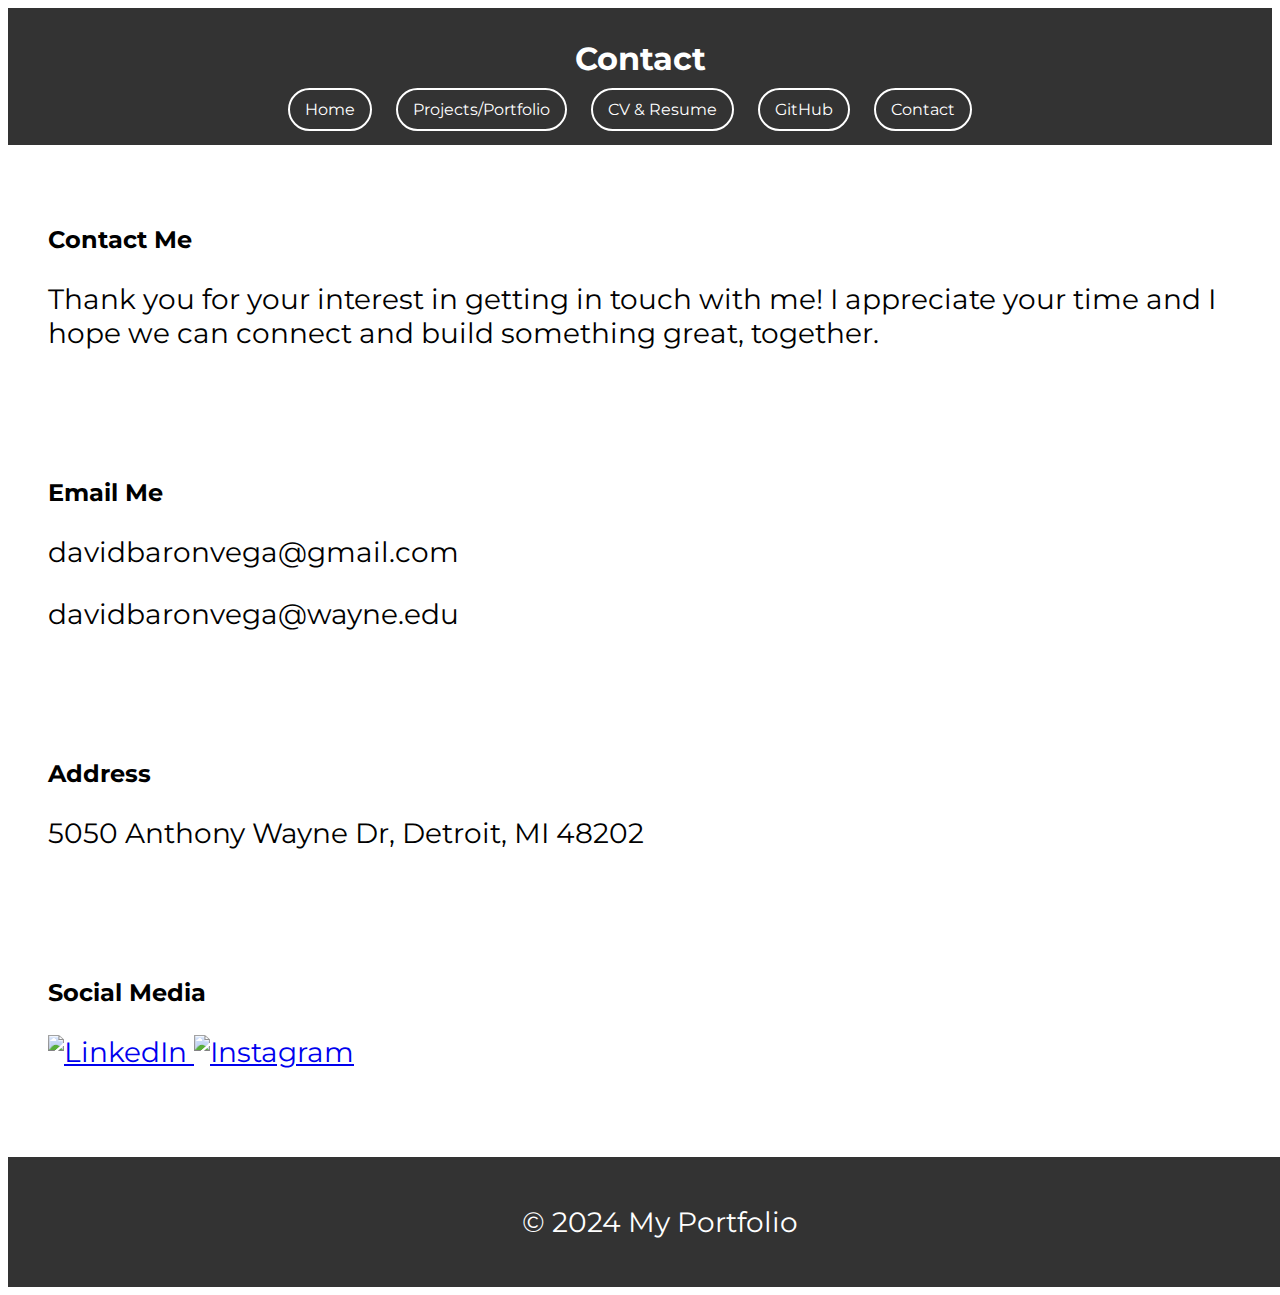
==== contact.html @ d44bfe58 "Add files via upload" ====
<!DOCTYPE html>
<html lang="en">
<head>
    <link rel="stylesheet" href="styles.css">
    <meta charset="UTF-8">
    <meta name="viewport" content="width=device-width, initial-scale=1.0">
    <title>David Barón-Vega/Contact</title>
</head>
<body class="contact-page">
    <header>
        <h1>Contact</h1>
        <nav>
            <ul>
                <li><a href="index.html">Home</a></li>
                <li><a href="projects.html">Projects/Portfolio</a></li>
                <li><a href="cv-resume.html">CV & Resume</a></li>
                <li><a href="https://github.com/davidbaronvega" target="_blank">GitHub</a></li>
                <li><a href="contact.html">Contact</a></li>
            </ul>
        </nav>
    </header>

    <section id="ContactMe">
        <h2>Contact Me</h2>
        <p>Thank you for your interest in getting in touch with me! I appreciate your time and I hope we can connect and build something great, together.</p>
    </section>

    <section id="Email Me">
        <h2>Email Me</h2>
        <p>davidbaronvega@gmail.com</p>
        <p>davidbaronvega@wayne.edu</p>
    </section>

    <section id="Address">
        <h2>Address</h2>
        <p>5050 Anthony Wayne Dr, Detroit, MI 48202</p>
    </section>

    <section id="social-media">
        <h2>Social Media</h2>
        <p>
            <a href="https://www.linkedin.com/in/davidbaronvega" target="_blank">
                <img src="https://cdn-icons-png.flaticon.com/512/174/174857.png" alt="LinkedIn" width="30" height="30">
            </a>
            <a href="https://www.instagram.com/davidbaronvega" target="_blank">
                <img src="https://cdn-icons-png.flaticon.com/512/174/174855.png" alt="Instagram" width="30" height="30">
            </a>
        </p>
    </section>

    <footer>
        <p>&copy; 2024 My Portfolio</p>
    </footer>
</body>
</html>
---- styles.css ----
@import url('https://fonts.googleapis.com/css2?family=Montserrat:ital,wght@0,100..900;1,100..900&display=swap');

/* Your other CSS rules follow */

body {
    font-family: 'Montserrat', sans-serif;
}

/*
body {
    font-family: Arial, sans-serif;
    line-height: 1.6;
    margin: 0;
    padding: 0;
}
*/

header {
    background-color: #333;
    color: #fff;
    padding: 10px 0;
    text-align: center;
}

nav ul {
    list-style-type: none;
    padding: 0;
}

nav ul li {
    display: inline;
    margin-right: 20px;
}

nav ul li a {
    color: #fff;
    text-decoration: none;
}

section {
    margin: 20px;
}

footer {
    background-color: #333;
    color: #fff;
    text-align: center;
    padding: 10px 0;
    position: fixed;
    bottom: 0;
    width: 100%;
}


/* Styling the navigation links */
nav ul li a {
    color: #fff;
    text-decoration: none;
    padding: 10px 15px;
    border: 2px solid #fff;
    border-radius: 50px;  /* Makes the borders circular */
    transition: background-color 0.3s ease, color 0.3s ease;  /* Smooth transition for hover effects */
}

/* Add hover effect */
nav ul li a:hover {
    background-color: #fff;
    color: #333;  /* Change text color when hovering */
}
/* Style the social media icons */
#social-media a img {
    transition: transform 0.3s ease;
}

/* Adding a hover effect */
#social-media a:hover img {
    transform: scale(1.1);  /* Slightly enlarge the icon on hover */
}

/* contact page formatting */
.contact-page p {
    font-size: 28px;  /* Adjust the size to your preference */
}
/* Add space between sections */
.contact-page section {
    margin-top: 40px;  /* Adjust the size to your preference */
    margin-bottom: 40px;  /* Optional: Adds space below each section */
}

/* Add space above and below headers inside sections */
.contact-page h2 {
    margin-top: 20px;  /* Space above the header */
    margin-bottom: 20px;  /* Space below the header */
}

/* Add space below the header inside the header section */
.contact-page header {
    margin-bottom: 40px;
}

/* Optional: Add space above the footer */
.contact-page footer {
    margin-top: 40px;
}






/* Apply the background to the entire body */
/* Apply the background image and overlay to the content area only */
.contact-page {
    background-color: transparent; /* Ensure the background starts as transparent */
    padding-top: 0px; /* Adjust this to match the height of your header */
    padding-bottom: 0px; /* Add padding to prevent overflow beyond footer */
    position: relative;
}

.contact-page::before {
    content: "";
    position: absolute;
    top: 0;
    left: 0;
    right: 0;
    bottom: 0;
    background-image: url('images/img5.jpeg'); /* Your background image */
    background-size: cover;
    background-position: center;
    background-repeat: no-repeat;
    opacity: 0.5; /* Adjust the transparency as needed */
    z-index: -1;
}

/* Ensure content and footer are positioned correctly */
body.contact-page > *:not(header) {
    position: relative;
    z-index: 2;
    padding: 20px; /* Adds padding to all sections */
}
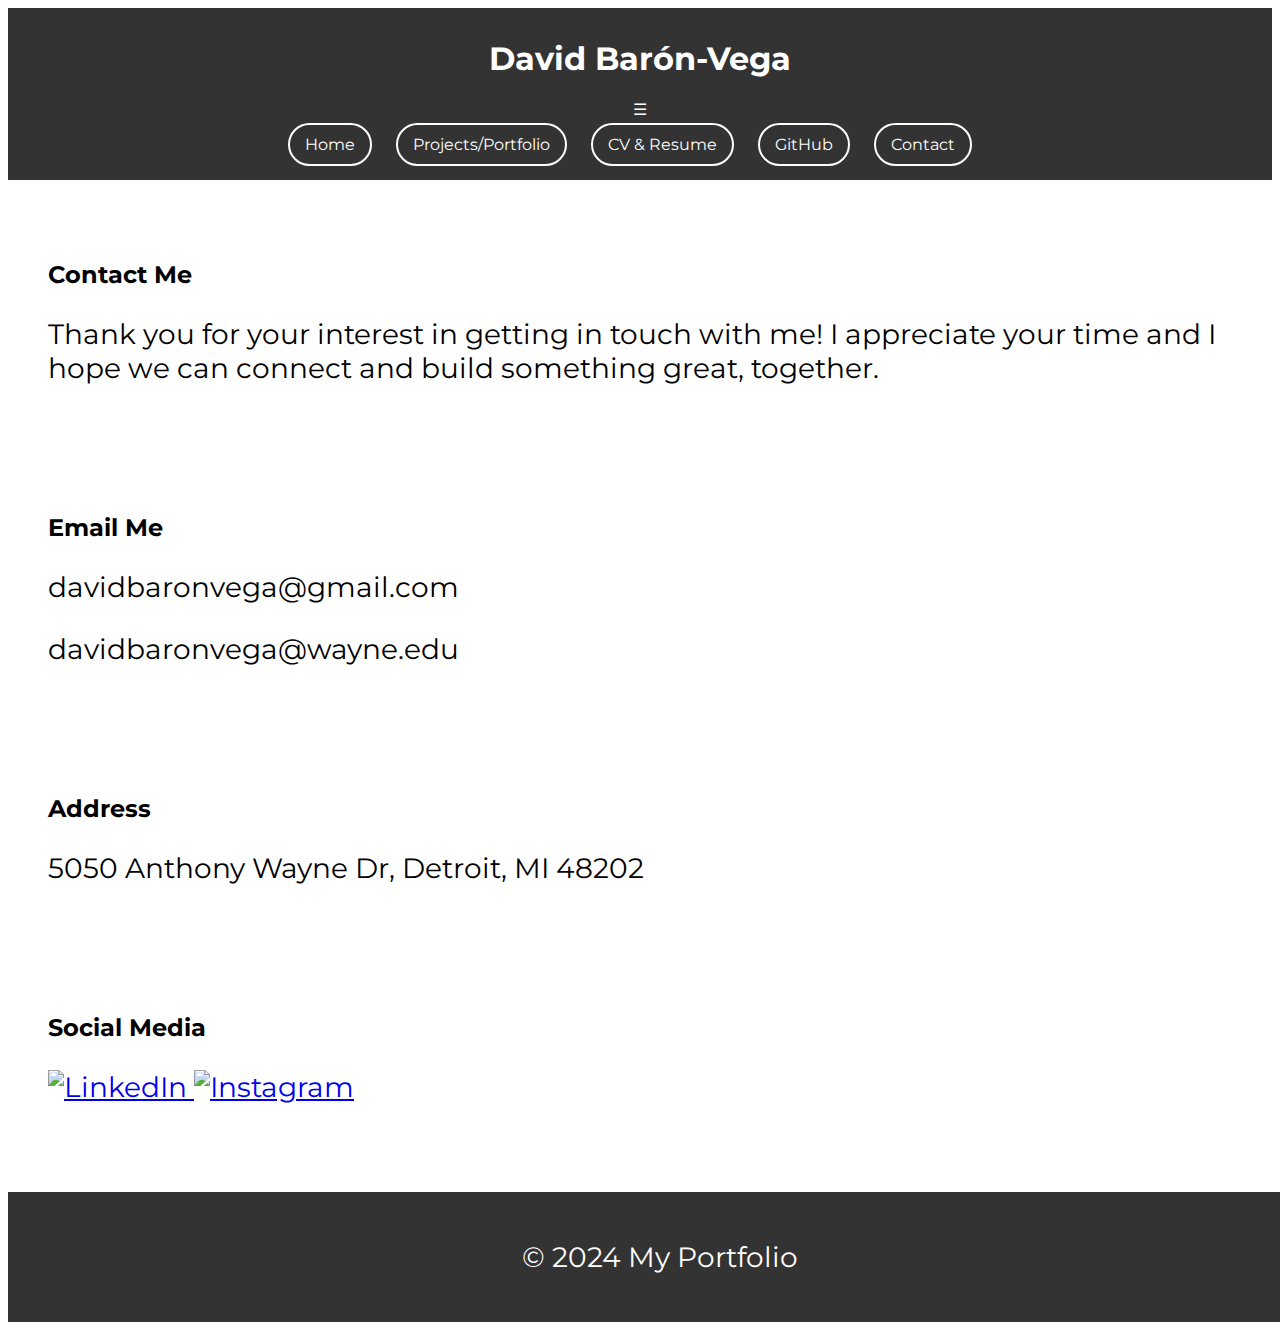
==== commit 8abc9c5a: "updates - 08.27.24" ====
--- a/contact.html
+++ b/contact.html
@@ -1,6 +1,15 @@
 <!DOCTYPE html>
 <html lang="en">
 <head>
+    <!-- Google tag (gtag.js) -->
+<script async src="https://www.googletagmanager.com/gtag/js?id=G-XN1965XW3L"></script>
+<script>
+  window.dataLayer = window.dataLayer || [];
+  function gtag(){dataLayer.push(arguments);}
+  gtag('js', new Date());
+
+  gtag('config', 'G-XN1965XW3L');
+</script>
     <link rel="stylesheet" href="styles.css">
     <meta charset="UTF-8">
     <meta name="viewport" content="width=device-width, initial-scale=1.0">
@@ -8,8 +17,10 @@
 </head>
 <body class="contact-page">
     <header>
-        <h1>Contact</h1>
-        <nav>
+        <h1>David Barón-Vega</h1>
+        <!-- Add a menu icon for mobile devices -->
+        <div class="menu-icon" onclick="toggleMenu()">☰</div>
+        <nav id="main-nav">
             <ul>
                 <li><a href="index.html">Home</a></li>
                 <li><a href="projects.html">Projects/Portfolio</a></li>
@@ -19,7 +30,6 @@
             </ul>
         </nav>
     </header>
-
     <section id="ContactMe">
         <h2>Contact Me</h2>
         <p>Thank you for your interest in getting in touch with me! I appreciate your time and I hope we can connect and build something great, together.</p>
@@ -51,5 +61,6 @@
     <footer>
         <p>&copy; 2024 My Portfolio</p>
     </footer>
+    <script src="scripts.js"></script>
 </body>
 </html>
--- a/styles.css
+++ b/styles.css
@@ -1,19 +1,11 @@
 @import url('https://fonts.googleapis.com/css2?family=Montserrat:ital,wght@0,100..900;1,100..900&display=swap');
 
-/* Your other CSS rules follow */
+
 
 body {
     font-family: 'Montserrat', sans-serif;
 }
 
-/*
-body {
-    font-family: Arial, sans-serif;
-    line-height: 1.6;
-    margin: 0;
-    padding: 0;
-}
-*/
 
 header {
     background-color: #333;
@@ -59,57 +51,53 @@
     padding: 10px 15px;
     border: 2px solid #fff;
     border-radius: 50px;  /* Makes the borders circular */
-    transition: background-color 0.3s ease, color 0.3s ease;  /* Smooth transition for hover effects */
+    transition: background-color 0.3s ease, color 0.3s ease;  /* Smooth transition - hover effects */
 }
 
-/* Add hover effect */
+/* hover effect */
 nav ul li a:hover {
     background-color: #fff;
-    color: #333;  /* Change text color when hovering */
+    color: #333;  /* Changing text color when hovering */
 }
-/* Style the social media icons */
+/* social media icons styling */
 #social-media a img {
     transition: transform 0.3s ease;
 }
 
-/* Adding a hover effect */
+/* hover effect - sm links */
 #social-media a:hover img {
-    transform: scale(1.1);  /* Slightly enlarge the icon on hover */
+    transform: scale(1.25);  /* Enlarge the icon on hover */
 }
 
 /* contact page formatting */
 .contact-page p {
-    font-size: 28px;  /* Adjust the size to your preference */
+    font-size: 28px;  
 }
-/* Add space between sections */
+/* Adding space between sections */
 .contact-page section {
-    margin-top: 40px;  /* Adjust the size to your preference */
-    margin-bottom: 40px;  /* Optional: Adds space below each section */
+    margin-top: 40px;  
+    margin-bottom: 40px;
 }
 
 /* Add space above and below headers inside sections */
 .contact-page h2 {
-    margin-top: 20px;  /* Space above the header */
-    margin-bottom: 20px;  /* Space below the header */
+    margin-top: 20px;  
+    margin-bottom: 20px;  
 }
 
-/* Add space below the header inside the header section */
+/* Adding space below the header inside the header section */
 .contact-page header {
     margin-bottom: 40px;
 }
 
-/* Optional: Add space above the footer */
+/* Adding space above the footer */
 .contact-page footer {
     margin-top: 40px;
 }
 
 
 
-
-
-
-/* Apply the background to the entire body */
-/* Apply the background image and overlay to the content area only */
+/* Applying the background image and overlay to the content area only */
 .contact-page {
     background-color: transparent; /* Ensure the background starts as transparent */
     padding-top: 0px; /* Adjust this to match the height of your header */
@@ -124,18 +112,74 @@
     left: 0;
     right: 0;
     bottom: 0;
-    background-image: url('images/img5.jpeg'); /* Your background image */
+    background-image: url('images/img5.jpeg');
     background-size: cover;
     background-position: center;
     background-repeat: no-repeat;
-    opacity: 0.5; /* Adjust the transparency as needed */
+    opacity: 0.5; /* transparency */
     z-index: -1;
 }
 
-/* Ensure content and footer are positioned correctly */
+/* Ensuring content and footer are positioned correctly */
 body.contact-page > *:not(header) {
     position: relative;
     z-index: 2;
-    padding: 20px; /* Adds padding to all sections */
+    padding: 20px; /* padding to all sections */
 }
 
+/* Media query for mobile devices */
+@media screen and (max-width: 768px) {
+    /* Show the menu icon on mobile */
+    .menu-icon {
+        display: block;
+    }
+
+
+    
+    /* Hiding the nav menu by default: OFF */
+    /*
+    #main-nav {
+        display: none;
+    }
+    */
+
+    /* Showing the nav menu when toggled */
+    #main-nav.active {
+        display: block;
+        background-color: #333;
+        padding: 10px;
+        border-radius: 10px;
+    }
+
+    /* Styling the menu items */
+    nav ul {
+        flex-direction: column;
+        align-items: center;
+    }
+
+    nav ul li {
+        display: block;
+        margin-bottom: 15px; /* space between buttons */
+        margin-right: 0;
+    }
+
+    nav ul li a {
+        padding: 8px 15px;  /* padding */
+        font-size: 14px;  /* font size */
+        border-radius: 20px;  /* Slightly reducing the border radius */
+    }
+
+    header h1 {
+        font-size: 24px; /* Reducing header font size for smaller screens */
+    }
+
+    section {
+        padding: 15px 10px; /* Reducing padding in sections for smaller screens */
+    }
+    
+    /* Adjust the footer */
+    footer {
+        position: relative; /* Removing the fixed position on small screens */
+        padding: 20px 0;
+    }
+}
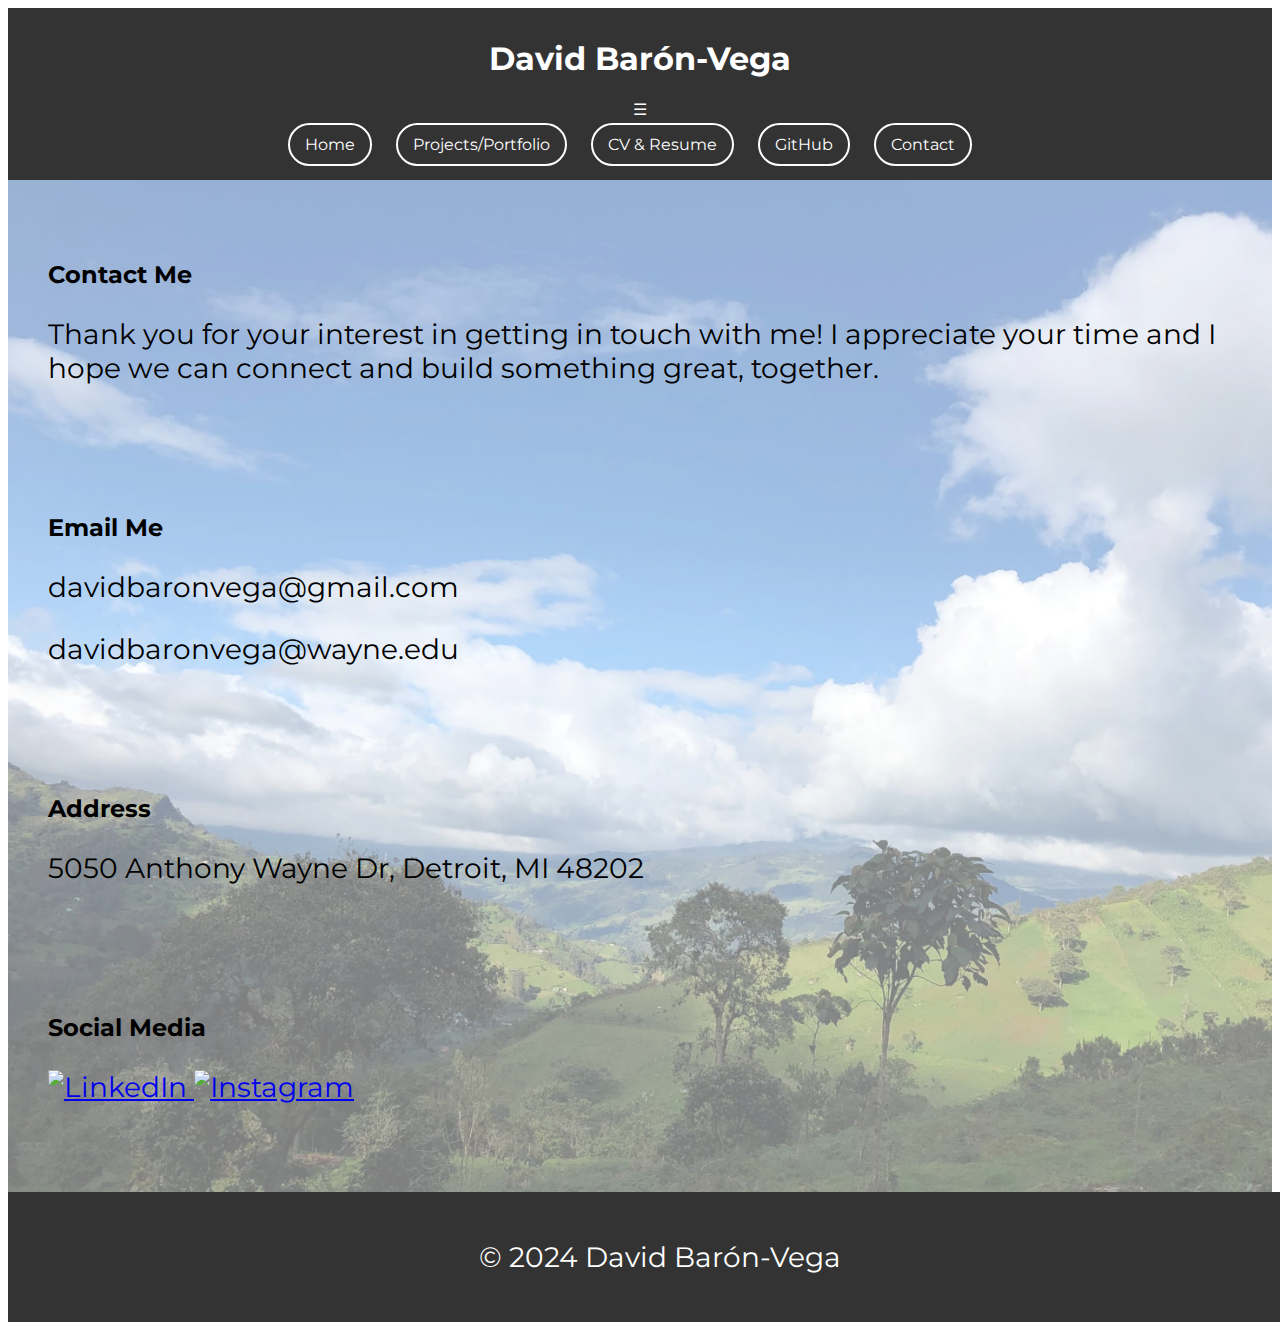
==== commit f4dbcca4: "update3.08.29" ====
--- a/contact.html
+++ b/contact.html
@@ -59,7 +59,7 @@
     </section>
 
     <footer>
-        <p>&copy; 2024 My Portfolio</p>
+        <p>&copy; 2024 David Barón-Vega</p>
     </footer>
     <script src="scripts.js"></script>
 </body>
--- a/styles.css
+++ b/styles.css
@@ -95,6 +95,37 @@
     margin-top: 40px;
 }
 
+
+
+/* Applying the background image and overlay to the resume page */
+.resume-page {
+    background-color: transparent; 
+    padding-top: 0px; 
+    padding-bottom: 0px; 
+    position: relative;
+}
+
+.resume-page::before {
+    content: "";
+    position: absolute;
+    top: 0;
+    left: 0;
+    right: 0;
+    bottom: 0;
+    background-image: url('images/img3.jpeg'); /* Double check the path pls */
+    background-size: cover;
+    background-position: center;
+    background-repeat: no-repeat;
+    opacity: 0.5; /* transparency */
+    z-index: -1;
+}
+
+/* Ensuring content and footer are positioned correctly */
+body.resume-page > *:not(header) {
+    position: relative;
+    z-index: 2;
+    padding: 20px; 
+}
 
 
 /* Applying the background image and overlay to the content area only */
@@ -183,3 +214,32 @@
         padding: 20px 0;
     }
 }
+
+/* Resume Page Styling */
+
+/* Centering buttons container */
+.button-container {
+    display: flex;
+    flex-direction: column;
+    align-items: center;
+    margin-top: 50px;
+}
+
+/* Styling the buttons */
+.btn {
+    display: inline-block;
+    padding: 15px 25px;
+    margin: 10px;
+    background-color: #333;
+    color: #fff;
+    text-decoration: none;
+    border-radius: 50px;
+    transition: background-color 0.3s ease, transform 0.3s ease;
+    font-size: 18px;
+    text-align: center;
+}
+
+.btn:hover {
+    background-color: #555;
+    transform: scale(1.05);
+}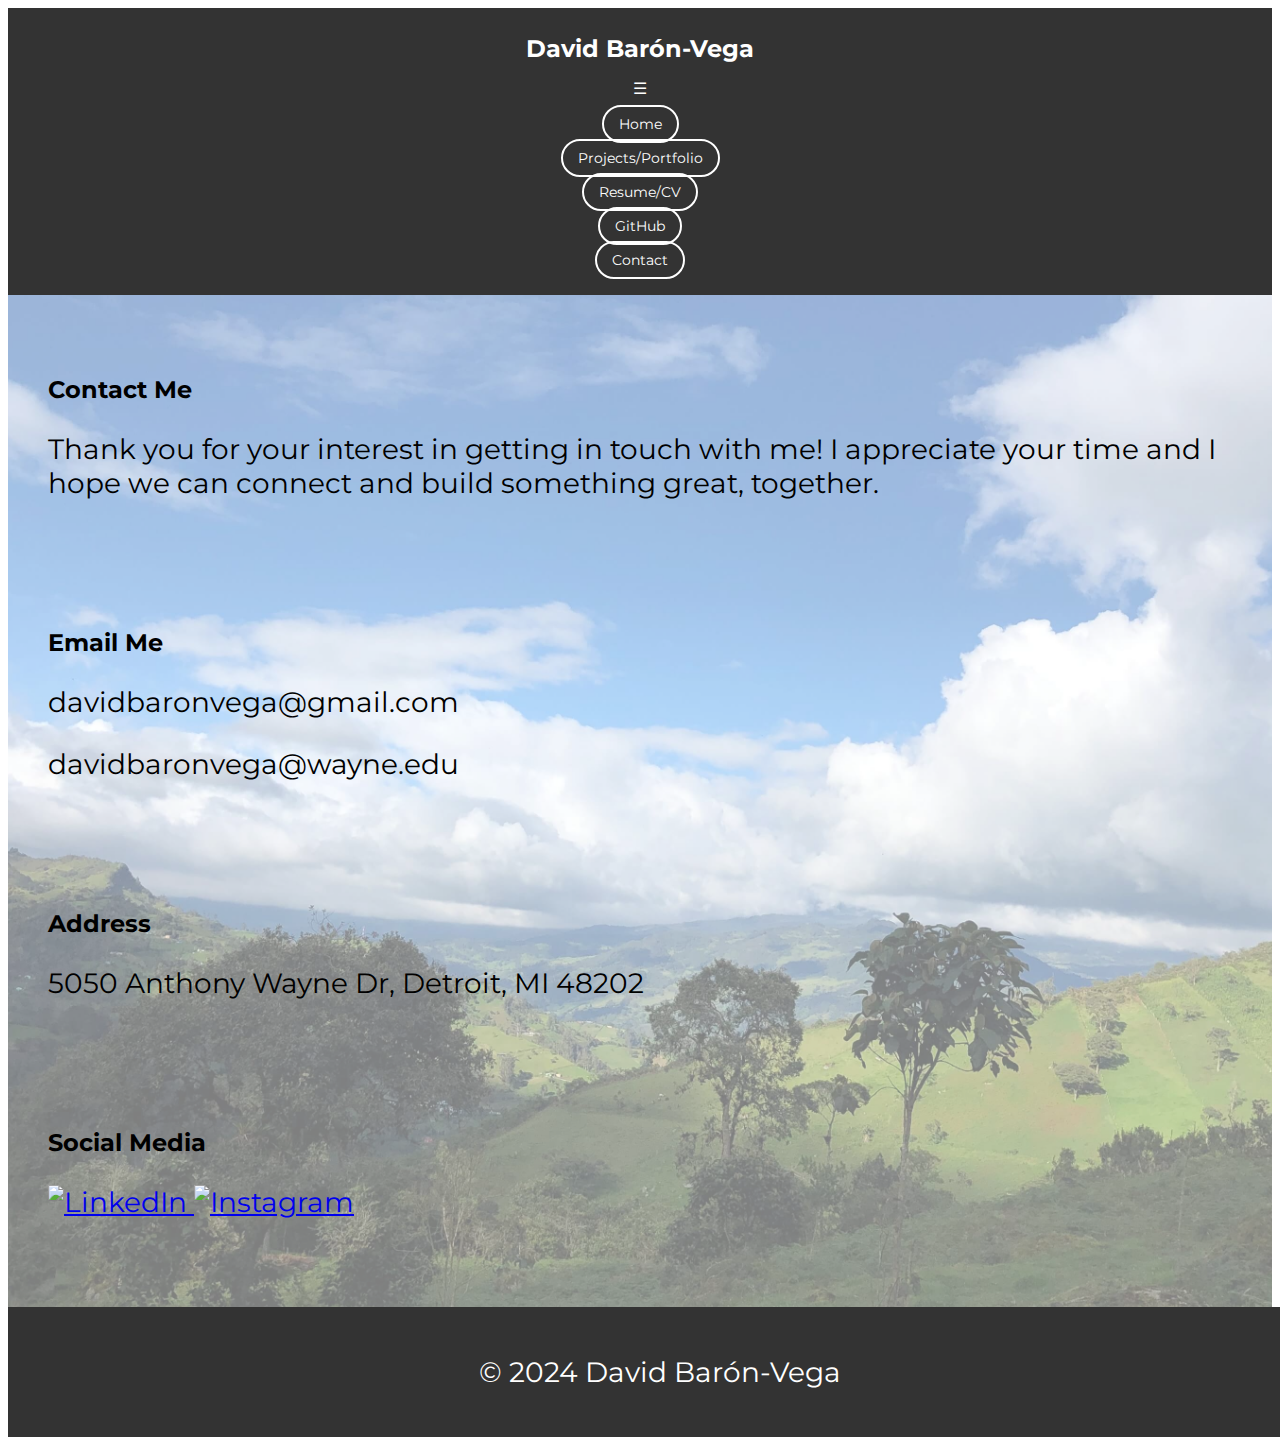
==== commit cda154a8: "updated4.08.29" ====
--- a/contact.html
+++ b/contact.html
@@ -24,7 +24,7 @@
             <ul>
                 <li><a href="index.html">Home</a></li>
                 <li><a href="projects.html">Projects/Portfolio</a></li>
-                <li><a href="cv-resume.html">CV & Resume</a></li>
+                <li><a href="cv-resume.html">Resume/CV</a></li>
                 <li><a href="https://github.com/davidbaronvega" target="_blank">GitHub</a></li>
                 <li><a href="contact.html">Contact</a></li>
             </ul>
--- a/styles.css
+++ b/styles.css
@@ -97,13 +97,40 @@
 
 
 
-/* Applying the background image and overlay to the resume page */
-.resume-page {
-    background-color: transparent; 
-    padding-top: 0px; 
-    padding-bottom: 0px; 
-    position: relative;
-}
+/* Apply Flexbox to the body to manage layout */
+body.resume-page {
+    display: flex;
+    flex-direction: column;
+    min-height: 100vh; /* Ensure the page takes up the full height of the viewport */
+    margin: 0; /* Remove any default margin */
+}
+
+/* Make sure the content area expands to push the footer down */
+body.resume-page > main {
+    flex: 1; /* Allows the content to take up available space */
+}
+
+.note {
+    font-size: 14px;
+    color: #fff; /* Subtle color to differentiate from main text */
+    text-align: center;
+    margin-top: 10px;
+    padding: 0 20px; /* Padding to give some space on smaller screens */
+}
+
+/* Footer styles */
+footer {
+    background-color: #333;
+    color: #fff;
+    text-align: center;
+    padding: 10px 0; /* Keep padding minimal to avoid large footer */
+    width: 100%;
+    margin-top: auto; /* Push footer to the bottom */
+    height: auto; /* Footer height adjusts based on content */
+    flex-shrink: 0; /* Prevent the footer from shrinking or growing */
+    font-size: 14px; /* Adjust font size if needed */
+}
+
 
 .resume-page::before {
     content: "";
@@ -165,6 +192,18 @@
         display: block;
     }
 
+    /* Adjust email text size for mobile */
+    .contact-page p {
+        font-size: 14px; /* Reduce the font size for better fit */
+        line-height: 1.4; /* Adjust line height to maintain readability */
+        word-wrap: break-word; /* Ensure long text (like emails) wraps correctly */
+    }
+
+    /* Optionally reduce padding */
+    body.contact-page > *:not(header) {
+        padding: 10px; /* Reduce padding on smaller screens */
+    }
+}
 
     
     /* Hiding the nav menu by default: OFF */
@@ -213,7 +252,7 @@
         position: relative; /* Removing the fixed position on small screens */
         padding: 20px 0;
     }
-}
+
 
 /* Resume Page Styling */
 
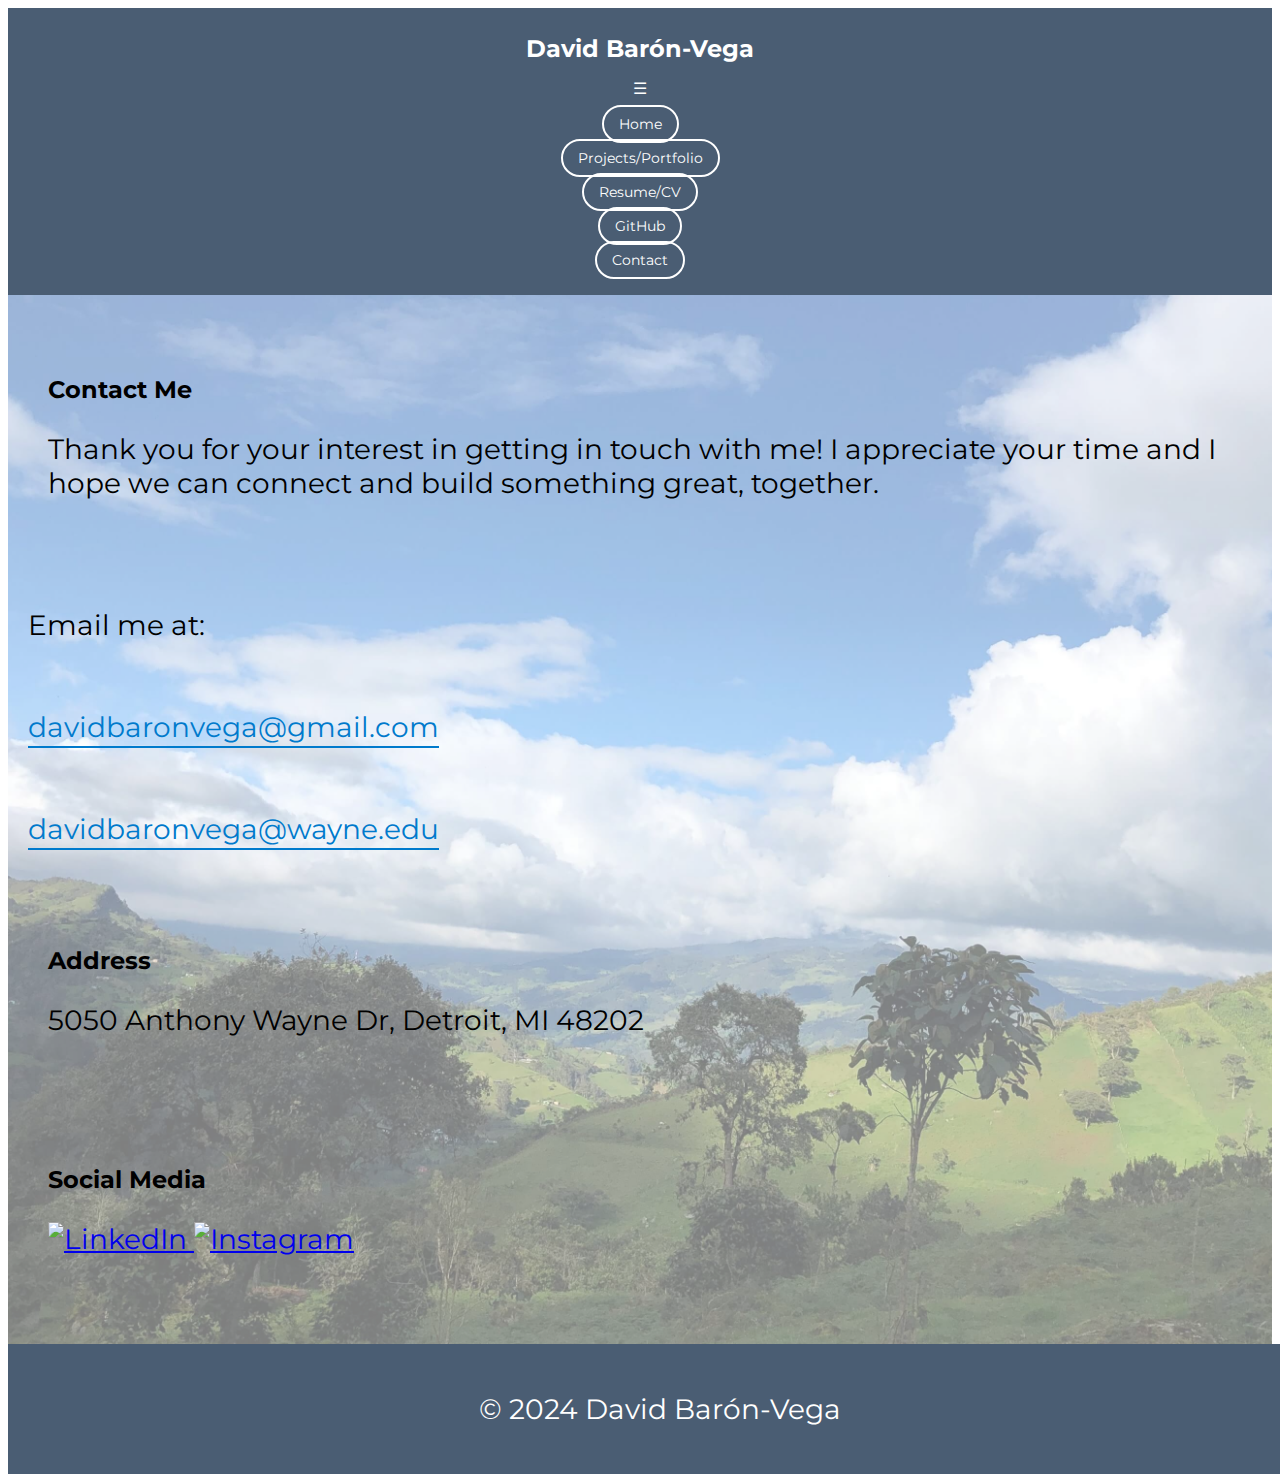
==== commit 5485e93a: "update2.09.12" ====
--- a/contact.html
+++ b/contact.html
@@ -35,11 +35,11 @@
         <p>Thank you for your interest in getting in touch with me! I appreciate your time and I hope we can connect and build something great, together.</p>
     </section>
 
-    <section id="Email Me">
-        <h2>Email Me</h2>
-        <p>davidbaronvega@gmail.com</p>
-        <p>davidbaronvega@wayne.edu</p>
-    </section>
+
+
+    <p>Email me at:</p>
+<p><a href="mailto:davidbaronvega@gmail.com">davidbaronvega@gmail.com</a></p>
+<p><a href="mailto:davidbaronvega@wayne.edu">davidbaronvega@wayne.edu</a></p>
 
     <section id="Address">
         <h2>Address</h2>
--- a/styles.css
+++ b/styles.css
@@ -8,7 +8,7 @@
 
 
 header {
-    background-color: #333;
+    background-color: #4a5d73;
     color: #fff;
     padding: 10px 0;
     text-align: center;
@@ -34,7 +34,7 @@
 }
 
 footer {
-    background-color: #333;
+    background-color: #4a5d73;
     color: #fff;
     text-align: center;
     padding: 10px 0;
@@ -94,6 +94,51 @@
 .contact-page footer {
     margin-top: 40px;
 }
+
+
+/* About Me Section */
+/* About Me Section */
+.about-me {
+    display: flex;
+    justify-content: space-between;
+    align-items: flex-start;
+    padding: 20px;
+    flex-wrap: wrap; /* Allows wrapping on smaller screens */
+}
+
+/* Style the profile picture */
+.profile-pic {
+    max-width: 20%; /* Ensure the image takes up no more than 1/4 or 1/5 of the page */
+    height: auto; /* Maintain the aspect ratio */
+    border-radius: 10px; /* Optional: Adds rounded corners */
+    margin-left: auto; /* Aligns the image to the right */
+}
+
+/* Style the text in the About Me section */
+.about-text {
+    flex: 1; /* Takes up the remaining space */
+    margin-right: 20px; /* Adds some space between text and image */
+    max-width: 75%; /* Limits the text width */
+}
+
+@media screen and (max-width: 768px) {
+    /* On smaller screens, stack the image above the text */
+    .about-me {
+        flex-direction: column;
+        align-items: center;
+    }
+
+    .profile-pic {
+        max-width: 50%; /* Make the image larger on mobile devices */
+        margin-bottom: 20px; /* Add space below the image */
+    }
+
+    .about-text {
+        max-width: 100%;
+        text-align: center; /* Center the text on mobile devices */
+    }
+}
+
 
 
 
@@ -110,17 +155,22 @@
     flex: 1; /* Allows the content to take up available space */
 }
 
+/* Styling the "Please note" text to look like a button */
 .note {
-    font-size: 14px;
-    color: #fff; /* Subtle color to differentiate from main text */
-    text-align: center;
-    margin-top: 10px;
-    padding: 0 20px; /* Padding to give some space on smaller screens */
+    background-color: #f9f9f9; /* Light background color */
+    border: 2px solid #007acc; /* Border to match the buttons */
+    color: #333; /* Text color */
+    padding: 15px 20px; /* Add some padding */
+    border-radius: 10px; /* Rounded corners */
+    margin-top: 20px; /* Space above the note */
+    font-size: 14px; /* Font size */
+    text-align: center; /* Center align the text */
+    box-shadow: 0 4px 6px rgba(0, 0, 0, 0.1); /* Add subtle shadow */
 }
 
 /* Footer styles */
 footer {
-    background-color: #333;
+    background-color: #4a5d73;
     color: #fff;
     text-align: center;
     padding: 10px 0; /* Keep padding minimal to avoid large footer */
@@ -254,6 +304,9 @@
     }
 
 
+
+
+
 /* Resume Page Styling */
 
 /* Centering buttons container */
@@ -281,4 +334,119 @@
 .btn:hover {
     background-color: #555;
     transform: scale(1.05);
-}+}
+
+/* Projects Page Design */
+
+/* Apply Flexbox to the body to manage layout for the projects page */
+body.projects-page {
+    display: flex;
+    flex-direction: column;
+    min-height: 100vh; /* Ensure the page takes up the full height of the viewport */
+    margin: 0; /* Remove any default margin */
+    background-color: #f0f0f5; /* Replace the background image with a light grey-blue color */
+}
+
+/* Ensure the content area expands to push the footer down */
+body.projects-page > main {
+    flex: 1; /* Allows the content to take up available space */
+}
+
+/* Ensuring content and footer are positioned correctly on the projects page */
+body.projects-page > *:not(header) {
+    position: relative;
+    z-index: 2;
+    padding: 20px;
+}
+
+/* Increase font size for "Projects from 202x" */
+#projects-list h2 {
+    font-size: 28px; /* Adjust font size for year headers */
+    font-weight: bold; /* Make it bold to stand out */
+    margin-bottom: 20px; /* Add some spacing */
+}
+
+/* Increase font size for project titles */
+.project h3 {
+    font-size: 22px; /* Larger font size for project titles */
+    font-weight: bold; /* Make them bold as well */
+    margin-bottom: 10px; /* Space between title and description */
+}
+
+/* Add spacing between project sections */
+.project {
+    margin-bottom: 40px; /* Adds space between projects */
+    padding: 20px;
+    background-color: #fff; /* Optionally add a light background for each project */
+    border-radius: 10px; /* Slight rounding of corners */
+    box-shadow: 0 4px 6px rgba(0, 0, 0, 0.1); /* Add subtle shadow for depth */
+}
+
+/* Styling the tags */
+.project .tags span {
+    background-color: #e0e0e0;
+    color: #333;
+    padding: 5px 10px;
+    border-radius: 15px;
+    font-size: 12px;
+    margin-right: 5px;
+    display: inline-block;
+    margin-bottom: 10px;
+}
+
+/* Styling project links */
+.project-links a {
+    display: inline-block;
+    margin-right: 10px;
+    padding: 5px 10px;
+    background-color: #007acc;
+    color: #fff;
+    text-decoration: none;
+    border-radius: 5px;
+    transition: background-color 0.3s ease;
+}
+.project-links a:hover {
+    background-color: #005f99;
+}
+
+/* Adjust text sizes for better readability */
+.project p {
+    font-size: 16px; /* Adjust description font size */
+    line-height: 1.6; /* Make sure there's enough line height for readability */
+}
+
+/* Mobile responsiveness */
+@media screen and (max-width: 768px) {
+    footer {
+        position: relative;
+        margin-top: 20px;
+        padding: 20px 0;
+    }
+
+    /* Smaller font for mobile screens */
+    #projects-list h2 {
+        font-size: 24px;
+    }
+
+    .project h3 {
+        font-size: 20px;
+    }
+
+    .project p {
+        font-size: 14px;
+    }
+}
+
+/* Style for clickable email links */
+a[href^="mailto:"] {
+    color: #007acc;
+    text-decoration: none;
+    border-bottom: 2px solid #007acc;
+    padding-bottom: 2px;
+    transition: color 0.3s ease, border-color 0.3s ease;
+}
+
+a[href^="mailto:"]:hover {
+    color: #005f99;
+    border-color: #005f99;
+}
